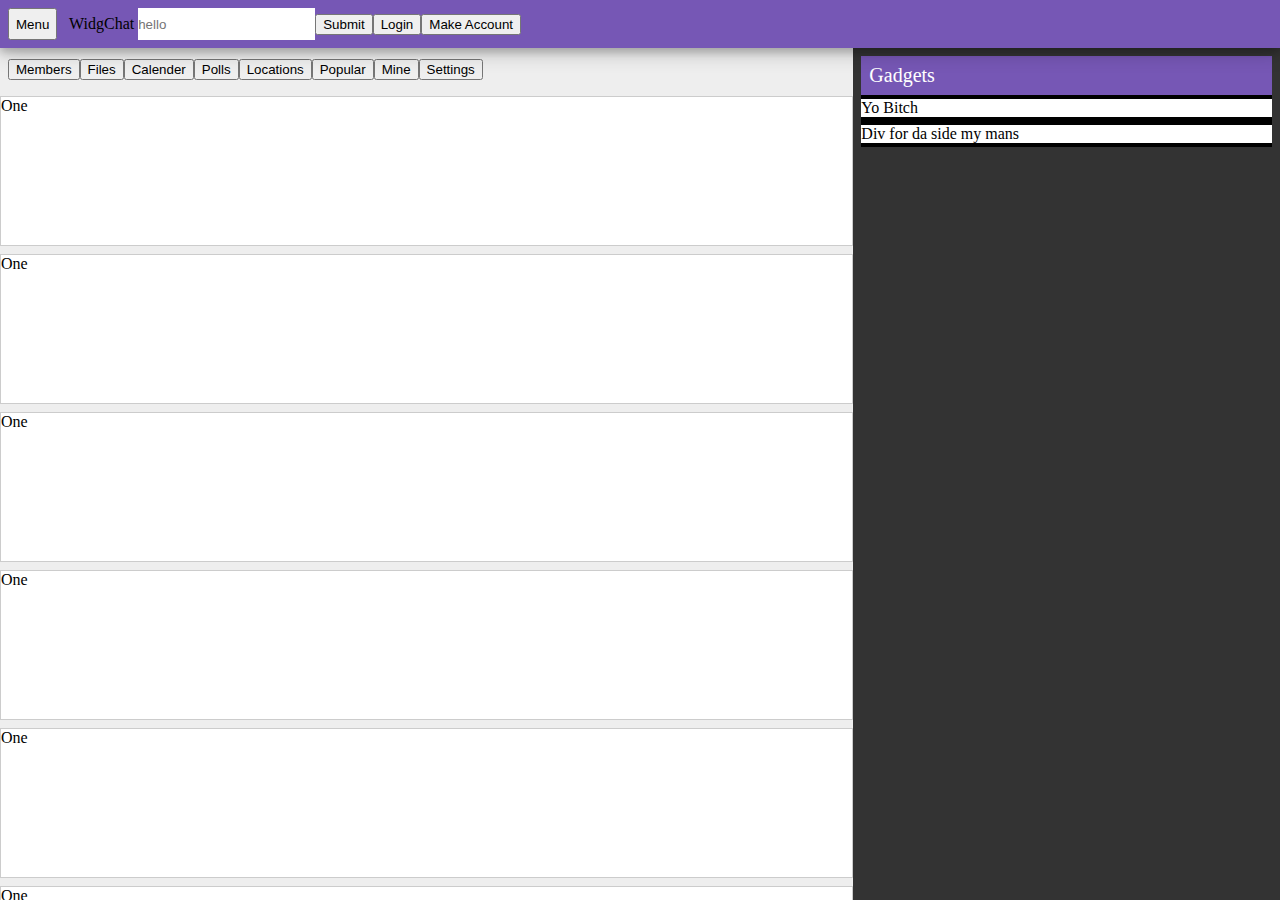
==== widgchat/index.html @ 75f49440 "first push and initial code to play with" ====
<!DOCTYPE html>
<html>
<head>
  <title>Widgchat</title>
  <link rel="stylesheet" href="css/main.css">
  <script src="js/jquery.js"></script>
  <script src="js/main.js"></script>
</head>
<body>
  <div id="app">
    <div id="nav" class="primary-color shadow"><button class="nav-button">Menu</button> WidgChat <input type="text" class="search-bar" placeholder="hello"/><input type="submit"/><button id="let-me-login">Login</button><button id="make-me-an-account">Make Account</button></div>
    <div id="content-wrapper" class="secondary-color">
      <div id="content-container">
        <div id="center-column">
          <div id="chat-feed">
            <div id="chat-bio" class="sectional-header primary-color">
              <button>Members</button><button>Files</button><button>Calender</button><button>Polls</button><button>Locations</button><button>Popular</button><button>Mine</button><button>Settings</button>
            </div>
          <div class="group-link">One</div><div class="group-link">One</div><div class="group-link">One</div><div class="group-link">One</div><div class="group-link">One</div><div class="group-link">One</div><div class="group-link">One</div>
          </div>
      </div><div id="side-column" style="vertical-align:top;">
        <div>
          <div style="background:black;">
            <div class="sectional-header primary-color" style="margin:0px;">
            Gadgets</div>          <div class="side-widget">
            Yo Bitch
            </div>
            <div class="side-widget">
              Div for da side my mans
            </div>
          </div>
      </div>
      </div>
      </div>
    </div>
    <div id="menu">SideMenu</div>
  </div>
</body>
</html>
---- widgchat/css/main.css ----
#app{
  position:absolute;
  top: 0px;
  left: 0px;
  width: 100%;
  height: 100%;
}
#nav{
  position: absolute;
  top: 0px;
  left: 0px;
  width: 100%;
  height: 48px;
  z-index: 999;
}
#content-wrapper{
  position: absolute;
  top: 48px;
  left: 0px;
  width: 100%;
  height: calc(100% - 48px);
  overflow-y: hidden;
}
#content-container{
  margin: auto;
  height: 100%;
  overflow-y: hidden;
  /*background: rgba(255,255,0,.25);*/
  /*display: flex;
  flex-direction: column;
  */

}
#menu{

}
#widget-container{
  margin: 0px;
}
#side-column > div{
  margin: 8px;
}
#side-column{
  /*flex: 3;
  margin: 0px;
  */
  width: calc((1/3)*100%);
  height: 100%;
  overflow-y: scroll;
  display: inline-block;
  background: #333333;
}
#center-column{
  /*
  flex:5;
  margin: 0px;
  flex: 0 0 230px;
  overflow-y: :scroll;
  */
  width: calc((2/3)*100%);
  height: 100%;
  overflow-y: scroll;
  display: inline-block;
}
#chat-bio{
  margin: 8px;
  padding: 0px;
  width: calc((4/4)*100% - 16px);
  display: inline-block;
  vertical-align: top;
  background: url("http://www.acemetrix.com/wp-content/themes/acemetrix/images/default/default-black-banner.png");
  background-size: cover;
}
#chat-interaction{
  margin:8px;
  width: calc((4/4)*100% - 16px);
  display: inline-block;
  vertical-align: top;
}
#chat-feed{
    /*background: url("http://img04.deviantart.net/c436/i/2011/057/e/7/default_lion_background_by_tommasoturchi-d3ahhuh.jpg");*/
    background: #eeeeee;
}
#chat-creation-form{
  flex:1;
}
.sectional-header{
  font-size:20px;
  padding: 8px;
  color: white;
}
.button{
  font-size: 12px;
  padding: 4px;
  border-radius:4px;
}
.button:hover{
    box-shadow: 0 4px 8px 0 rgba(0, 0, 0, 0.2), 0 6px 20px 0 rgba(0, 0, 0, 0.19);
}
.side-widget{
  background: white;
  margin: 4px 0px;
  width:100%;
  display:inline-block;
}
.primary-color{
  background: #7657b5;
}
.secondary-color{
  /*background: #3d3749;*/
  background: #333;
}
.primary-border{
  border: 1px solid #171719;
}
.secondary-border{
  border: 1px solid #171719;
}
.round-bottom{
  border-radius: 8px;
}
.round-top{
  border-top-right-radius: 8px;
  border-top-left-radius: 8px;
}
.blog-making-menu{
  margin: 8px;
  flex: 1;
  width: calc((1/3)*100% - 16px);
}
.blog-making-preview{
  margin: 8px;
  flex: 2;
  background: blue;
  width: calc((2/3)*100% - 16px);
  vertical-align: top;
}
.flex{
  display: flex;
}
.horizontal-flex{
  flex-direction: row;
}

.vertical-flex{
  flex-direction: column;
}
.group-link{
  height: 148px;
  background: white;
  margin: 8px 0px;
  border: 1px solid #ccc;
}
.shadow{
    box-shadow: 0 4px 8px 0 rgba(0, 0, 0, 0.2), 0 6px 20px 0 rgba(0, 0, 0, 0.19);
}
.nav-button{
  margin: 8px;
  display: inline-block;
  height: 32px;
}
.nav-form{
  margin: 8px;
  display: inline-block;
}
.search-bar{
  border: 0px solid blue;
  height: 32px;
  padding: 0px;
}
.nav-form > *{
  display: inline-block;
  height: 32px;
}
.banner{
  width: 100%;
  display: inline-block;
  background: yellow;
}
.h2{
  font-size: 24px;
}
.post{
  height: 64px;
  background: rgba(255,255,255,.75);
  border: 1px solid #ccc;
}
.post:hover{
  background: #f0f0f0;
}
.post:active{
  margin: 4px 0px;
  background: #eee;
}
.form-input{
  display: block;
  width: calc(100% - 16px);
  height: 32px;
  line-height: 32px;
  font-size: 18px;
  border: 0px solid blue;
  margin: 8px;
}
.big-button{
  display: inline-block;
  width: 100%;
  height: 32px;
}
#user-credentials-form > div{
  background: #eee;
  margin: 8px;
  padding: 8px;
  display: flex;
  flex-direction: column;
}
.dynamic-menu{
display: flex;
flex-direction: row;
margin: 0px;
}
.dynamic-menu > *{
  background: rgba(255,255,255,.9);
  border: 1px solid #ccc;
  flex:1;
  color: black;
}
.sub-header {
  font-size: 18px;
}
.side-widget > *{
  margin: 4px;
}
.friend-link{
  background: white;
}

@media screen and (min-width: 0in) and (max-width: 7in) {
  .friend-link{
    background: red;
  }
}
@media screen and (min-width: 7in) and (max-width: 11in) {
  .friend-link{
    background: green;
  }
}
@media screen and (min-width: 11in){
  .friend-link{
    background: blue;
  }
}
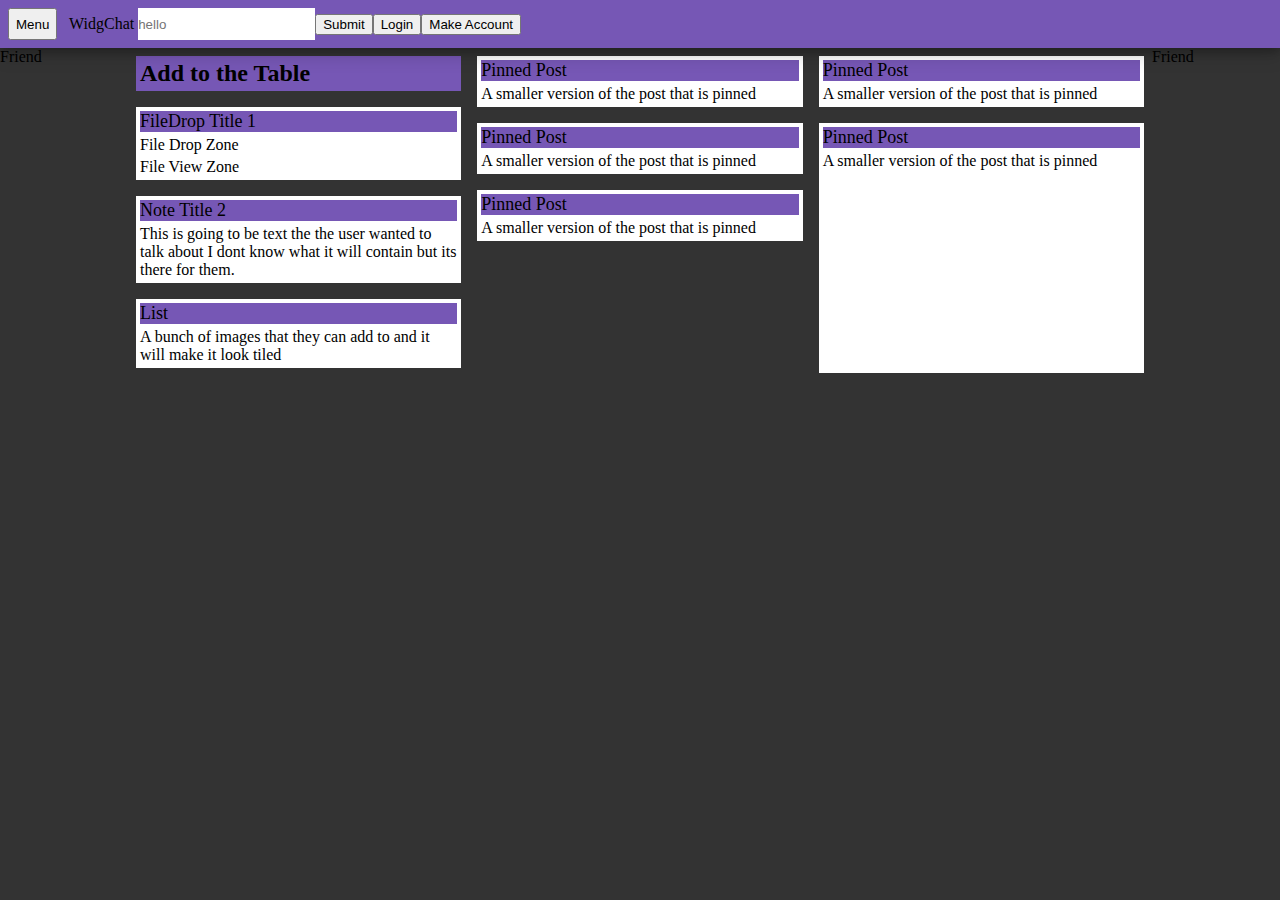
==== commit 445e5ee1: "current layout and styles" ====
--- a/widgchat/index.html
+++ b/widgchat/index.html
@@ -10,27 +10,72 @@
   <div id="app">
     <div id="nav" class="primary-color shadow"><button class="nav-button">Menu</button> WidgChat <input type="text" class="search-bar" placeholder="hello"/><input type="submit"/><button id="let-me-login">Login</button><button id="make-me-an-account">Make Account</button></div>
     <div id="content-wrapper" class="secondary-color">
-      <div id="content-container">
-        <div id="center-column">
-          <div id="chat-feed">
-            <div id="chat-bio" class="sectional-header primary-color">
-              <button>Members</button><button>Files</button><button>Calender</button><button>Polls</button><button>Locations</button><button>Popular</button><button>Mine</button><button>Settings</button>
+      <div id="content-container" style="display:flex;">
+            <div id="friends-column" class="" style="flex:1;">
+                <div id="friends-list">
+                  <div>Friend</div>
+                </div>
             </div>
-          <div class="group-link">One</div><div class="group-link">One</div><div class="group-link">One</div><div class="group-link">One</div><div class="group-link">One</div><div class="group-link">One</div><div class="group-link">One</div>
-          </div>
-      </div><div id="side-column" style="vertical-align:top;">
-        <div>
-          <div style="background:black;">
-            <div class="sectional-header primary-color" style="margin:0px;">
-            Gadgets</div>          <div class="side-widget">
-            Yo Bitch
-            </div>
-            <div class="side-widget">
-              Div for da side my mans
+          <div id="center-column" style="height:calc(100%); flex:8;">
+            <div class="page-widgets" style="column-count: 3; column-gap:0px;">
+              <div class="side-widget primary-color addNote" style="margin:8px;">
+                <h2>Add to the Table</h2>
+              </div>
+              <div class="side-widget dropbox" style="margin:8px;">
+                  <div class="sub-header primary-color">FileDrop Title 1</div>
+                  <div class="fileDropZone">File Drop Zone</div>
+                  <div class="fileDropZone">File View Zone</div>
+              </div>
+              <div class="side-widget note" style="margin:8px;">
+                <div class="sub-header primary-color">Note Title 2</div>
+                <div>
+                  This is going to be text the the user wanted to talk about I dont know what it will contain but its there for them.
+                </div>
+              </div>
+              <div class="side-widget mosaic">
+                <div class="sub-header primary-color">List</div>
+                <div>
+                  A bunch of images that they can add to and it will make it look tiled
+                </div>
+              </div>
+              <div class="side-widget pinned">
+                <div class="sub-header primary-color">Pinned Post</div>
+                <div>
+                  A smaller version of the post that is pinned
+                </div>
+              </div>
+              <div class="side-widget pinned">
+                <div class="sub-header primary-color">Pinned Post</div>
+                <div>
+                  A smaller version of the post that is pinned
+                </div>
+              </div>
+              <div class="side-widget pinned">
+                <div class="sub-header primary-color">Pinned Post</div>
+                <div>
+                  A smaller version of the post that is pinned
+                </div>
+              </div>
+              <div class="side-widget pinned">
+                <div class="sub-header primary-color">Pinned Post</div>
+                <div>
+                  A smaller version of the post that is pinned
+                </div>
+              </div>
+              <div class="side-widget pinned" style="height:250px;">
+                <div class="sub-header primary-color">Pinned Post</div>
+                <div>
+                  A smaller version of the post that is pinned
+                </div>
+              </div>
             </div>
           </div>
-      </div>
-      </div>
+
+        <div id="right-side-column" style="vertical-align:top; flex:1;">
+          <div id="groops-list">
+            <div>Friend</div>
+          </div>
+        </div>
       </div>
     </div>
     <div id="menu">SideMenu</div>
--- a/widgchat/css/main.css
+++ b/widgchat/css/main.css
@@ -1,3 +1,10 @@
+* {
+    -webkit-transition-duration: .0s; /* Safari */
+    transition-duration: .0s;
+}
+::-webkit-scrollbar {
+width: 0px;
+}
 #app{
   position:absolute;
   top: 0px;
@@ -37,17 +44,16 @@
 #widget-container{
   margin: 0px;
 }
-#side-column > div{
-  margin: 8px;
-}
-#side-column{
+right-side-column > div{
+  margin: 0px;
+}
+right-side-column{
   /*flex: 3;
   margin: 0px;
   */
-  width: calc((1/3)*100%);
+  /*width: calc((2/7)*100%);*/
   height: 100%;
   overflow-y: scroll;
-  display: inline-block;
   background: #333333;
 }
 #center-column{
@@ -57,29 +63,37 @@
   flex: 0 0 230px;
   overflow-y: :scroll;
   */
-  width: calc((2/3)*100%);
-  height: 100%;
-  overflow-y: scroll;
-  display: inline-block;
-}
-#chat-bio{
-  margin: 8px;
+  /*width: calc((5/7)*100%);*/
+  height: 100%;
+  display: inline-block;
+}
+#center-column{
+  height: 100%;
+  display: inline-block;
+  vertical-align: top;
+  background: #eee;
+  flex: 3;
+  background: url("http://pre10.deviantart.net/3cd2/th/pre/i/2013/161/0/2/loz_background_by_lilienb-d68hwpn.jpg");
+  background-size: contain;
+}
+#center-column > *{
+}
+#left-side-column{
+  margin: 0px;
   padding: 0px;
-  width: calc((4/4)*100% - 16px);
+  /*width: calc((4/4)*100% - 16px);*/
   display: inline-block;
   vertical-align: top;
-  background: url("http://www.acemetrix.com/wp-content/themes/acemetrix/images/default/default-black-banner.png");
+  background: #eee;
+  background: url("https://s-media-cache-ak0.pinimg.com/236x/33/fb/82/33fb82a9c3d07646664541705fa00110.jpg");
   background-size: cover;
-}
-#chat-interaction{
-  margin:8px;
-  width: calc((4/4)*100% - 16px);
-  display: inline-block;
-  vertical-align: top;
 }
 #chat-feed{
     /*background: url("http://img04.deviantart.net/c436/i/2011/057/e/7/default_lion_background_by_tommasoturchi-d3ahhuh.jpg");*/
-    background: #eeeeee;
+    min-height: calc(100%);
+    display: flex;
+    flex-direction: column;
+    height:100%;
 }
 #chat-creation-form{
   flex:1;
@@ -99,8 +113,8 @@
 }
 .side-widget{
   background: white;
-  margin: 4px 0px;
-  width:100%;
+  margin: 8px;
+  width:calc(100% - 16px);
   display:inline-block;
 }
 .primary-color{
@@ -180,8 +194,7 @@
 .h2{
   font-size: 24px;
 }
-.post{
-  height: 64px;
+.notsurewhattocallthis{
   background: rgba(255,255,255,.75);
   border: 1px solid #ccc;
 }
@@ -189,7 +202,6 @@
   background: #f0f0f0;
 }
 .post:active{
-  margin: 4px 0px;
   background: #eee;
 }
 .form-input{
@@ -214,12 +226,14 @@
   flex-direction: column;
 }
 .dynamic-menu{
-display: flex;
-flex-direction: row;
-margin: 0px;
+  display: flex;
+  flex-direction: column;
+  margin: 0px;
+  max-width: 100%;
+  overflow-x: scroll;
 }
 .dynamic-menu > *{
-  background: rgba(255,255,255,.9);
+  background: rgba(255,255,255,1);
   border: 1px solid #ccc;
   flex:1;
   color: black;
@@ -233,7 +247,18 @@
 .friend-link{
   background: white;
 }
-
+.addNote:hover{
+  outline: 1px solid white;
+}
+.side-widget:hover{
+
+}
+
+#chat-feild-input{
+  display: flex;
+  flex-direction: row;
+
+}
 @media screen and (min-width: 0in) and (max-width: 7in) {
   .friend-link{
     background: red;
@@ -244,8 +269,22 @@
     background: green;
   }
 }
-@media screen and (min-width: 11in){
+@media screen and (min-width: 11in) and (max-width: 14in){
   .friend-link{
     background: blue;
   }
 }
+@media screen and (min-width: 14in){
+  .friend-link{
+    background: yellow;
+  }
+  /*.dynamic-menu{
+    flex-direction: column;
+  }
+  #chat-feed{
+    flex-direction:row;
+  }*/
+  .dynamic-menu{
+    margin: 8px;
+  }
+}
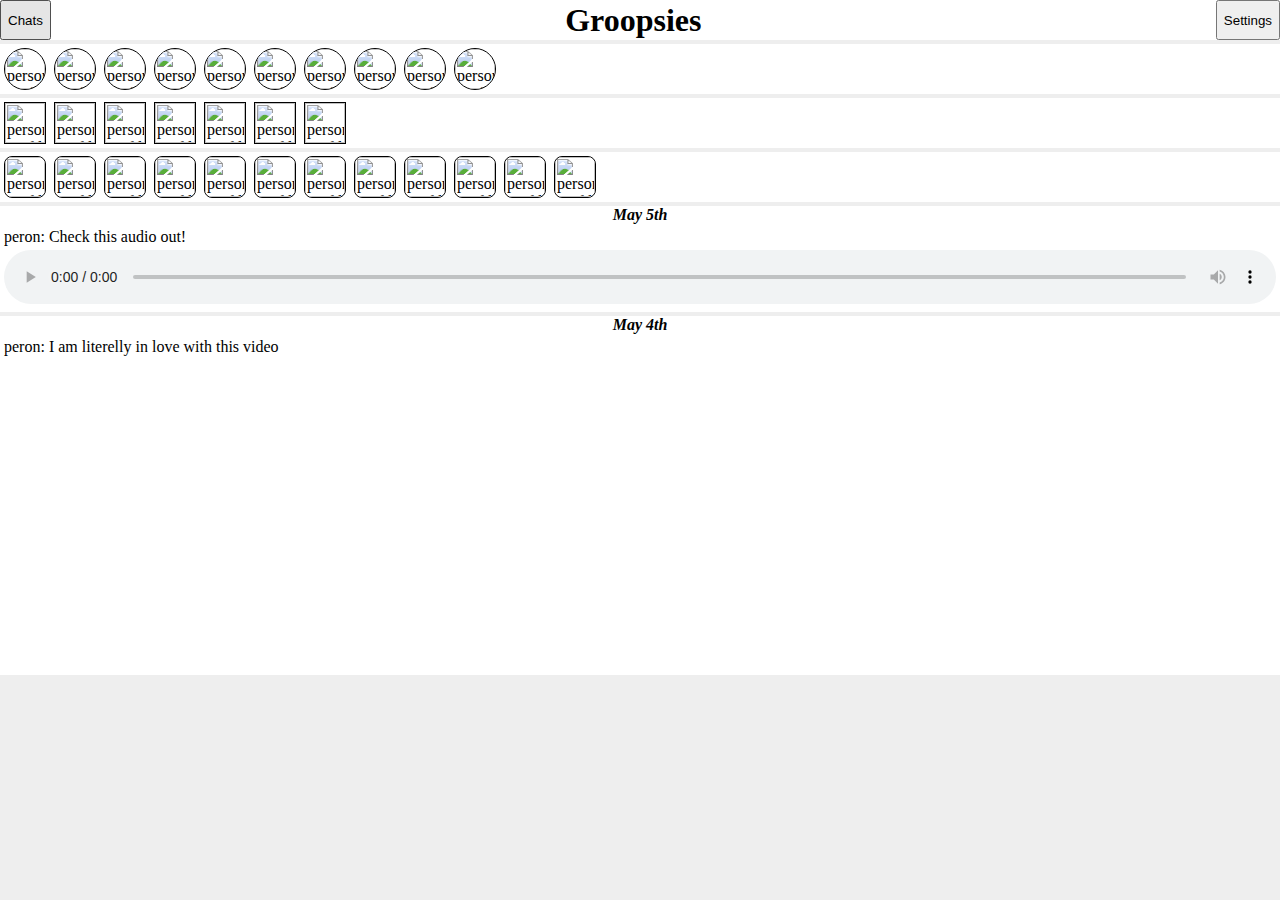
==== commit 9e2b2b0f: "new index page including previous chat, local area, and widget suggestions, below that is an example" ====
--- a/widgchat/index.html
+++ b/widgchat/index.html
@@ -1,84 +1,216 @@
-<!DOCTYPE html>
 <html>
 <head>
-  <title>Widgchat</title>
-  <link rel="stylesheet" href="css/main.css">
-  <script src="js/jquery.js"></script>
-  <script src="js/main.js"></script>
+	<title></title>
+	<script src="https://ajax.googleapis.com/ajax/libs/jquery/3.2.1/jquery.min.js"></script>
+	<style>
+	body{
+		background:#eee;
+	}
+	#app{
+		width:100%;
+		height:100%;
+	}
+	.nav{
+		height:40px;
+		width:100%;
+		background:;
+		display:flex;
+		flex-direction:row;
+		font-size:32px;
+		line-height:40px;
+		background:white;
+	}
+	.nav > *{
+		flex:1;
+	}
+	.getChats{
+		flex: 0 0 40px;
+	}
+	.getWidgets{
+		flex: 0 0 40px;
+	}
+	#feed-link-container{
+		width:100%;
+		height:100%;
+		position:absolute;
+		top:0px;
+		left:-100%;
+	}
+	#widget-wheel{
+		height:40px;
+		background:orange;
+	}
+	#chat-feed-container{
+		width:100%;
+		height:100%;
+	}
+	#widget-feed-container{
+		width:100%;
+		height:100%;
+	}
+	#chat-feed-content{
+		height:calc(100% - 40px - 40px);
+	}
+	#send-message{
+		height:40px;
+		background:orange;
+	}
+	#widget-display-content > .nav{
+		color: white;
+	}
+	#widget-display-content > .modal-content, .modal-search{
+		width:640px;
+		max-width:100%;
+		margin:4px auto;
+		background:white;
+		border-radius:4px;
+	}
+	.wheel{
+		width:100%;
+		overflow-x:scroll;
+	}
+	.content-container{
+	
+	}
+	.content-container > .wheel{
+		margin:4px 0px;
+		background:#fff;
+	}
+	.chat-header{
+		border-radius:100%;
+		overflow:hidden;
+		flex:0 0 40px;
+	}
+	.widget-header{
+		overflow:hidden;
+		flex:0 0 40px;
+	}
+	.group-header{
+		border-radius:8px;
+		overflow:hidden;
+		flex:0 0 40px;
+	}
+	.posted-on{
+		background:#fff;
+		margin:4px 0px;
+	}
+	.posted-date{
+		text-align:center;
+	}
+	.posted-content{
+		padding:4px;
+	}
+	.modal-search{
+	}
+	audio{
+		margin:4px 0px;
+		display:block;
+		width:100%;
+	}
+	@media (min-width: 7in) and (max-width: 12in) {
+	}
+	@media (min-width: 0in) and (max-width: 7in) {
+
+	}
+	@media (min-width: 12in) {
+
+	}	
+	</style>
 </head>
 <body>
-  <div id="app">
-    <div id="nav" class="primary-color shadow"><button class="nav-button">Menu</button> WidgChat <input type="text" class="search-bar" placeholder="hello"/><input type="submit"/><button id="let-me-login">Login</button><button id="make-me-an-account">Make Account</button></div>
-    <div id="content-wrapper" class="secondary-color">
-      <div id="content-container" style="display:flex;">
-            <div id="friends-column" class="" style="flex:1;">
-                <div id="friends-list">
-                  <div>Friend</div>
-                </div>
-            </div>
-          <div id="center-column" style="height:calc(100%); flex:8;">
-            <div class="page-widgets" style="column-count: 3; column-gap:0px;">
-              <div class="side-widget primary-color addNote" style="margin:8px;">
-                <h2>Add to the Table</h2>
-              </div>
-              <div class="side-widget dropbox" style="margin:8px;">
-                  <div class="sub-header primary-color">FileDrop Title 1</div>
-                  <div class="fileDropZone">File Drop Zone</div>
-                  <div class="fileDropZone">File View Zone</div>
-              </div>
-              <div class="side-widget note" style="margin:8px;">
-                <div class="sub-header primary-color">Note Title 2</div>
-                <div>
-                  This is going to be text the the user wanted to talk about I dont know what it will contain but its there for them.
-                </div>
-              </div>
-              <div class="side-widget mosaic">
-                <div class="sub-header primary-color">List</div>
-                <div>
-                  A bunch of images that they can add to and it will make it look tiled
-                </div>
-              </div>
-              <div class="side-widget pinned">
-                <div class="sub-header primary-color">Pinned Post</div>
-                <div>
-                  A smaller version of the post that is pinned
-                </div>
-              </div>
-              <div class="side-widget pinned">
-                <div class="sub-header primary-color">Pinned Post</div>
-                <div>
-                  A smaller version of the post that is pinned
-                </div>
-              </div>
-              <div class="side-widget pinned">
-                <div class="sub-header primary-color">Pinned Post</div>
-                <div>
-                  A smaller version of the post that is pinned
-                </div>
-              </div>
-              <div class="side-widget pinned">
-                <div class="sub-header primary-color">Pinned Post</div>
-                <div>
-                  A smaller version of the post that is pinned
-                </div>
-              </div>
-              <div class="side-widget pinned" style="height:250px;">
-                <div class="sub-header primary-color">Pinned Post</div>
-                <div>
-                  A smaller version of the post that is pinned
-                </div>
-              </div>
-            </div>
-          </div>
+	<!--<p style="position:absolute; top:0px; left:0px;">
+		<strong>jQuery resize:</strong>
+		<span id="jqWidth">0</span>,
+		<span id="jqHeight">0</span>
+	</p>-->
+	<div id="app" style="position:absolute; top:0px; left:0px; width:100%; height:100%;">
+		<div id="feed-link-container" >
+			<nav class="nav">
+				People Nav
+			</nav>
+			People List
+		</div>
+		<div id="main-page-container" style="">	
+			<nav class="nav">
+				<button class="getChats" onclick="alert('hello');">Chats</button>
+				<div style="text-align:center;">
+					<b></i>Groopsies</i></b>
+				</div>
+				<button class="getWidgets" onclick="alert('bye');">Settings</button>
+			</nav>
+			<div id="home-content" class="content-container">
+				<div id="recent-people" class="wheel" style="display:flex; flex-direction:row;">
+					<div class="chat-header" href="#" style=" border:1px solid black; margin:4px; "><img src="http://s3.amazonaws.com/37assets/svn/765-default-avatar.png" alt="person-profile" height="40" width="40"/></div>
+					<div class="chat-header" href="#" style=" border:1px solid black; margin:4px; "><img src="http://s3.amazonaws.com/37assets/svn/765-default-avatar.png" alt="person-profile" height="40" width="40"/></div>
+					<div class="chat-header" href="#" style=" border:1px solid black; margin:4px; "><img src="http://s3.amazonaws.com/37assets/svn/765-default-avatar.png" alt="person-profile" height="40" width="40"/></div>
+					<div class="chat-header" href="#" style=" border:1px solid black; margin:4px; "><img src="http://s3.amazonaws.com/37assets/svn/765-default-avatar.png" alt="person-profile" height="40" width="40"/></div>
+					<div class="chat-header" href="#" style=" border:1px solid black; margin:4px; "><img src="http://s3.amazonaws.com/37assets/svn/765-default-avatar.png" alt="person-profile" height="40" width="40"/></div>
+					<div class="chat-header" href="#" style=" border:1px solid black; margin:4px; "><img src="http://s3.amazonaws.com/37assets/svn/765-default-avatar.png" alt="person-profile" height="40" width="40"/></div>
+					<div class="chat-header" href="#" style=" border:1px solid black; margin:4px; "><img src="http://s3.amazonaws.com/37assets/svn/765-default-avatar.png" alt="person-profile" height="40" width="40"/></div>
+					<div class="chat-header" href="#" style=" border:1px solid black; margin:4px; "><img src="http://s3.amazonaws.com/37assets/svn/765-default-avatar.png" alt="person-profile" height="40" width="40"/></div>
+					<div class="chat-header" href="#" style=" border:1px solid black; margin:4px; "><img src="http://s3.amazonaws.com/37assets/svn/765-default-avatar.png" alt="person-profile" height="40" width="40"/></div>
+					<div class="chat-header" href="#" style=" border:1px solid black; margin:4px; "><img src="http://s3.amazonaws.com/37assets/svn/765-default-avatar.png" alt="person-profile" height="40" width="40"/></div>
+				</div>
+				<div id="top-widget" class="wheel" style="display:flex; flex-direction:row;">
+					<div class="widget-header" href="#" style=" border:1px solid black; margin:4px; "><img src="https://d30y9cdsu7xlg0.cloudfront.net/png/543155-200.png" alt="person-profile" height="40" width="40"/></div>
+					<div class="widget-header" href="#" style=" border:1px solid black; margin:4px; "><img src="https://d30y9cdsu7xlg0.cloudfront.net/png/543155-200.png" alt="person-profile" height="40" width="40"/></div>
+					<div class="widget-header" href="#" style=" border:1px solid black; margin:4px; "><img src="https://d30y9cdsu7xlg0.cloudfront.net/png/543155-200.png" alt="person-profile" height="40" width="40"/></div>
+					<div class="widget-header" href="#" style=" border:1px solid black; margin:4px; "><img src="https://d30y9cdsu7xlg0.cloudfront.net/png/543155-200.png" alt="person-profile" height="40" width="40"/></div>
+					<div class="widget-header" href="#" style=" border:1px solid black; margin:4px; "><img src="https://d30y9cdsu7xlg0.cloudfront.net/png/543155-200.png" alt="person-profile" height="40" width="40"/></div>
+					<div class="widget-header" href="#" style=" border:1px solid black; margin:4px; "><img src="https://d30y9cdsu7xlg0.cloudfront.net/png/543155-200.png" alt="person-profile" height="40" width="40"/></div>
+					<div class="widget-header" href="#" style=" border:1px solid black; margin:4px; "><img src="https://d30y9cdsu7xlg0.cloudfront.net/png/543155-200.png" alt="person-profile" height="40" width="40"/></div>
+				</div>
+				<div id="local-groups" class="wheel" style="display:flex; flex-direction:row;">
+					<div class="group-header" href="#" style=" border:1px solid black; margin:4px; "><img src="http://s3.amazonaws.com/37assets/svn/765-default-avatar.png" alt="person-profile" height="40" width="40"/></div>
+					<div class="group-header" href="#" style=" border:1px solid black; margin:4px; "><img src="http://s3.amazonaws.com/37assets/svn/765-default-avatar.png" alt="person-profile" height="40" width="40"/></div>
+					<div class="group-header" href="#" style=" border:1px solid black; margin:4px; "><img src="http://s3.amazonaws.com/37assets/svn/765-default-avatar.png" alt="person-profile" height="40" width="40"/></div>
+					<div class="group-header" href="#" style=" border:1px solid black; margin:4px; "><img src="http://s3.amazonaws.com/37assets/svn/765-default-avatar.png" alt="person-profile" height="40" width="40"/></div>
+					<div class="group-header" href="#" style=" border:1px solid black; margin:4px; "><img src="http://s3.amazonaws.com/37assets/svn/765-default-avatar.png" alt="person-profile" height="40" width="40"/></div>
+					<div class="group-header" href="#" style=" border:1px solid black; margin:4px; "><img src="http://s3.amazonaws.com/37assets/svn/765-default-avatar.png" alt="person-profile" height="40" width="40"/></div>
+					<div class="group-header" href="#" style=" border:1px solid black; margin:4px; "><img src="http://s3.amazonaws.com/37assets/svn/765-default-avatar.png" alt="person-profile" height="40" width="40"/></div>
+					<div class="group-header" href="#" style=" border:1px solid black; margin:4px; "><img src="http://s3.amazonaws.com/37assets/svn/765-default-avatar.png" alt="person-profile" height="40" width="40"/></div>
+					<div class="group-header" href="#" style=" border:1px solid black; margin:4px; "><img src="http://s3.amazonaws.com/37assets/svn/765-default-avatar.png" alt="person-profile" height="40" width="40"/></div>
+					<div class="group-header" href="#" style=" border:1px solid black; margin:4px; "><img src="http://s3.amazonaws.com/37assets/svn/765-default-avatar.png" alt="person-profile" height="40" width="40"/></div>
+					<div class="group-header" href="#" style=" border:1px solid black; margin:4px; "><img src="http://s3.amazonaws.com/37assets/svn/765-default-avatar.png" alt="person-profile" height="40" width="40"/></div>
+					<div class="group-header" href="#" style=" border:1px solid black; margin:4px; "><img src="http://s3.amazonaws.com/37assets/svn/765-default-avatar.png" alt="person-profile" height="40" width="40"/></div>
+				</div>
+				<div id="what-you-missed" class="">
+					<div class="posted-on">
+						<div class="posted-date">
+							<b><i>May 5th</i></b>
+						</div>
+						<div class="posted-content">
+							peron: Check this audio out!
+							<audio controls style="display:block;">
+								<source src="https://www.w3schools.com/html/horse.mp3" type="audio/mpeg">
+							</audio>
+						</div>
+					</div>
+					
+					<div class="posted-on">
+						<div class="posted-date">
+							<b><i>May 4th</i></b>
+						</div>
+						<div class="posted-content">
+							peron: I am literelly in love with this video
+							<iframe class="video" height="315" src="https://www.youtube.com/embed/QOfC1PEKt1U" frameborder="0" allowfullscreen style="width:100%;"></iframe>
+						</div>
+					</div>
+				</div>
+			</div>
+		</div>
+	</div>
+	<script>
+function jqUpdateSize(){
+    // Get the dimensions of the viewport
+    var width = $(window).width();
+    var height = $(window).height();
 
-        <div id="right-side-column" style="vertical-align:top; flex:1;">
-          <div id="groops-list">
-            <div>Friend</div>
-          </div>
-        </div>
-      </div>
-    </div>
-    <div id="menu">SideMenu</div>
-  </div>
+    $('#jqWidth').html(width);
+    $('#jqHeight').html(height);
+};
+$(document).ready(jqUpdateSize);    // When the page first loads
+$(window).resize(jqUpdateSize);     // When the browser changes size	
+	</script>
 </body>
-</html>
+</html>